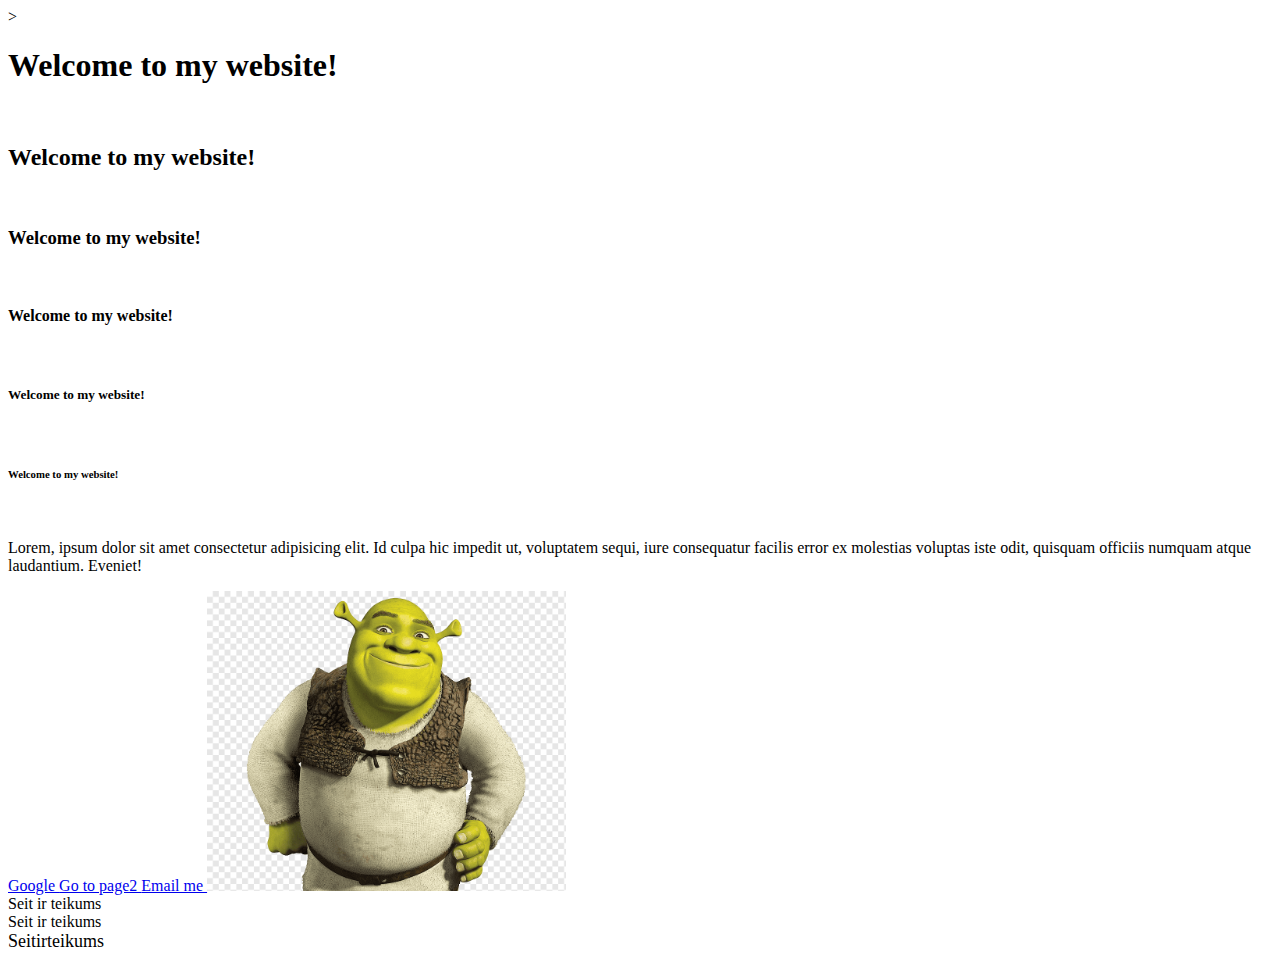
==== more.html @ 6749608f "added some files" ====
<!DOCTYPE html>
<html lang="en">

<head>
    <meta charset="UTF-8">
    <meta http-equiv="X-UA-Compatible" content="IE=edge">
    <meta name="viewport" content="width=device-width, initial-scale=1.0">
    <title>My Website</title>
    <link rel="stylesheet" href="">
</head>

<body>
    <!--This is the best website ever-->>
    
   <h1>Welcome to my website!</h1> <br>
   <h2>Welcome to my website!</h2> <br>
   <h3>Welcome to my website!</h3> <br>
   <h4>Welcome to my website!</h4> <br>
   <h5>Welcome to my website!</h5> <br>
   <h6>Welcome to my website!</h6> <br>
    <p>Lorem, ipsum dolor sit amet consectetur adipisicing elit. Id culpa hic impedit ut, voluptatem sequi, iure consequatur facilis error ex molestias voluptas iste odit, quisquam officiis numquam atque laudantium. Eveniet!</p>
    <a href="https://www.google.com" target="_self" title="This takes you to Google">
        Google
    </a>
    <a href="Page2.html" target="_self" title="This takes you to Page 2">
        Go to page2
    </a>
    <a href="mailto:fake123@gmail.com" target="_self" title="This takes you to Email">
        Email me
    </a>
    <a href="https://en.wikipedia.org/wiki/Shrek">
    <img src="shrek.png" height="300" alt="This is a picture of Shrek" title="Shrek is shrexy">
</a>

<div>Seit ir teikums</div>
<span>Seit ir teikums</span>
<div style="font-size: large;">Seit<span>ir</Span>teikums</div>

</body>

</html>
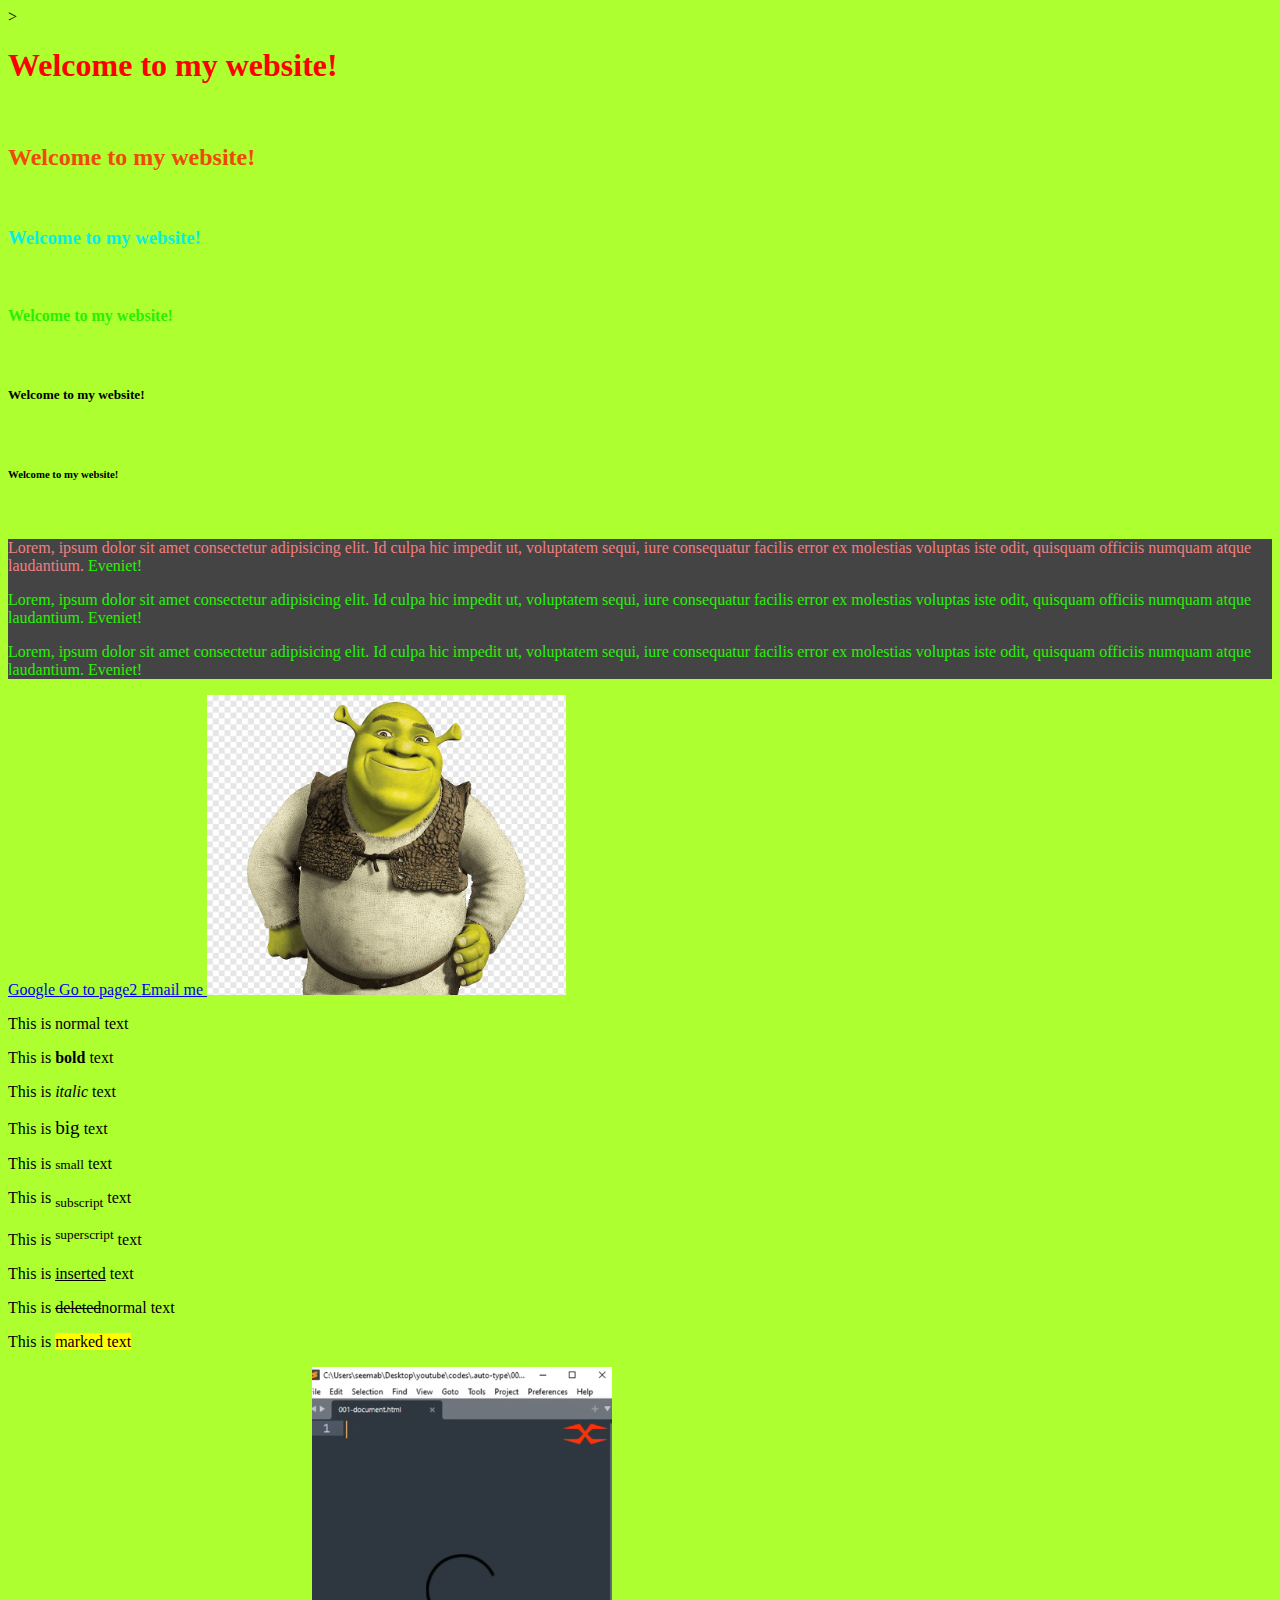
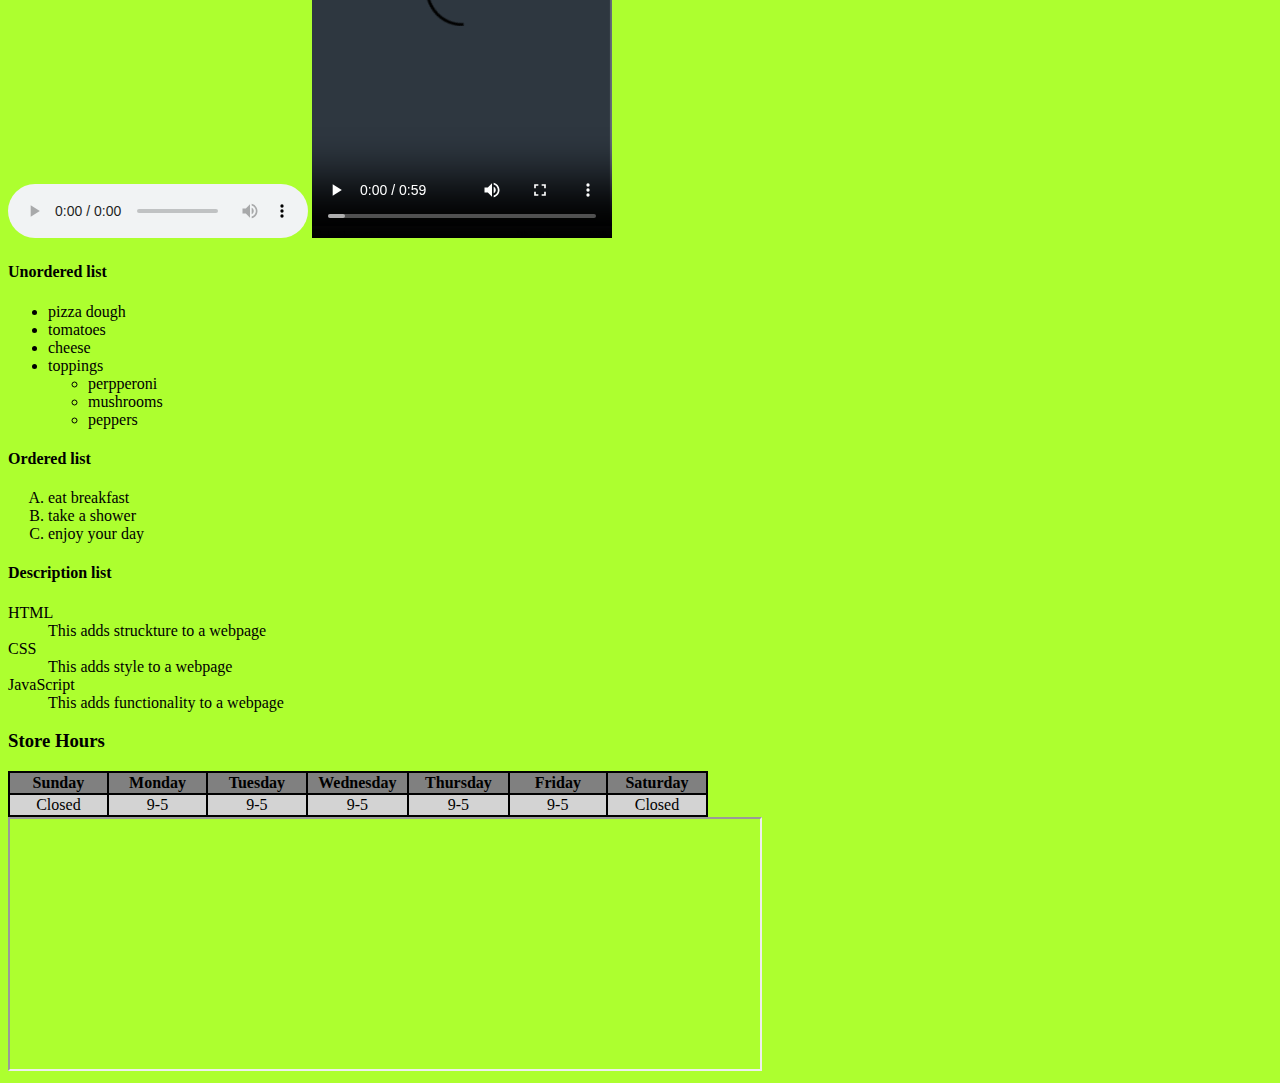
==== commit 3f036261: "mp3, mp4, table, iframe" ====
--- a/more.html
+++ b/more.html
@@ -2,23 +2,40 @@
 <html lang="en">
 
 <head>
-    <meta charset="UTF-8">
+    <meta charset="utf-8">
     <meta http-equiv="X-UA-Compatible" content="IE=edge">
+    <meta http-equiv="refresh" content="30">
+    <meta name="description" content="HTML testing file">
+    <meta name="keywords" content="HTML, testing">
+    <meta name="author" content="themrandray">
     <meta name="viewport" content="width=device-width, initial-scale=1.0">
     <title>My Website</title>
     <link rel="stylesheet" href="">
 </head>
 
-<body>
+<body style="background-color: greenyellow;">
     <!--This is the best website ever-->>
     
-   <h1>Welcome to my website!</h1> <br>
-   <h2>Welcome to my website!</h2> <br>
-   <h3>Welcome to my website!</h3> <br>
-   <h4>Welcome to my website!</h4> <br>
+   <h1 style="color:red">Welcome to my website!</h1> <br>
+   <h2 style="color: rgb(240, 73, 7)">Welcome to my website!</h2> <br>
+   <h3 style="color:rgb(5, 240, 232)">Welcome to my website!</h3> <br>
+   <h4 style="color: #28f005">Welcome to my website!</h4> <br>
    <h5>Welcome to my website!</h5> <br>
    <h6>Welcome to my website!</h6> <br>
-    <p>Lorem, ipsum dolor sit amet consectetur adipisicing elit. Id culpa hic impedit ut, voluptatem sequi, iure consequatur facilis error ex molestias voluptas iste odit, quisquam officiis numquam atque laudantium. Eveniet!</p>
+   
+</body>
+
+    <div style="background-color: #444444;color: #29f006;">
+    <p><span style="color: lightcoral;">Lorem, ipsum dolor sit amet consectetur adipisicing elit. Id culpa hic impedit ut, voluptatem sequi, iure consequatur facilis error ex molestias
+                                                              voluptas iste odit, quisquam officiis numquam atque laudantium.</span> Eveniet!</p>
+                                                             
+    <p>Lorem, ipsum dolor sit amet consectetur adipisicing elit. Id culpa hic impedit ut, voluptatem sequi, iure consequatur facilis error ex molestias
+                                                              voluptas iste odit, quisquam officiis numquam atque laudantium. Eveniet!</p>
+   
+    <p>Lorem, ipsum dolor sit amet consectetur adipisicing elit. Id culpa hic impedit ut, voluptatem sequi, iure consequatur facilis error ex molestias
+                                                              voluptas iste odit, quisquam officiis numquam atque laudantium. Eveniet!</p>
+     </div>
+
     <a href="https://www.google.com" target="_self" title="This takes you to Google">
         Google
     </a>
@@ -32,9 +49,85 @@
     <img src="shrek.png" height="300" alt="This is a picture of Shrek" title="Shrek is shrexy">
 </a>
 
-<div>Seit ir teikums</div>
-<span>Seit ir teikums</span>
-<div style="font-size: large;">Seit<span>ir</Span>teikums</div>
+    <p>This is normal text</p>    
+    <p>This is <b>bold</b> text</p>
+    <p>This is <i>italic</i> text</p>
+    <p>This is <big>big</big> text</p>
+    <p>This is <small>small</small> text</p>
+    <p>This is <sub>subscript</sub> text</p>
+    <p>This is <sup>superscript</sup> text</p>
+    <p>This is <ins>inserted</ins> text</p>
+    <p>This is <del>deleted</del>normal text</p>
+    <p>This is <mark>marked text</mark></p> 
+
+    <audio controls src="Gully Dreams - Hanu Dixit.mp3">
+               <!--autoplay muted loop -->
+               <source src="Gully Dreams - Hanu Dixit.mp3">
+    </audio>
+
+    <video controls src="video.mp4" width="300">
+               <!--autoplay muted loop -->
+        <source src="video.mp4">
+    </video>
+
+<h4>Unordered list</h4>
+<ul>
+    <li>pizza dough</li>
+    <li>tomatoes</li>
+    <li>cheese</li>
+    <li>toppings</li>
+    <ul>
+        <li>perpperoni</li>
+        <li>mushrooms</li>
+        <li>peppers</li>
+    </ul>
+</ul>
+
+<h4>Ordered list</h4>
+<ol type ="A">
+    <li>eat breakfast</li>
+    <li>take a shower</li>
+    <li>enjoy your day</li>
+</ol>
+
+<h4>Description list</h4>
+<dl>
+    <dt>HTML</dt>
+    <dd>This adds struckture to a webpage</dd>
+    <dt>CSS</dt>
+    <dd>This adds style to a webpage</dd>
+    <dt>JavaScript</dt>
+    <dd>This adds functionality to a webpage</dd>
+</dl>
+
+
+<h3>Store Hours</h3>
+
+<table bgcolor="black" width="700">
+    <tr bgcolor="grey">
+        <th width="100">Sunday</th>
+        <th width="100">Monday</th>
+        <th width="100">Tuesday</th>
+        <th width="100">Wednesday</th>
+        <th width="100">Thursday</th>
+        <th width="100">Friday</th>
+        <th width="100">Saturday</th>
+    </tr>
+    <tr bgcolor="lightgrey" align="center">
+        <td>Closed</td>
+        <td>9-5</td>
+        <td>9-5</td>
+        <td>9-5</td>
+        <td>9-5</td>
+        <td>9-5</td>
+        <td>Closed</td>
+    </tr>
+
+</table>
+
+    <iframe src="https://www.bing.com" width="750" height="250">
+
+       <!--  <iframe style="border:0;" src="ad.html" width="200" height="50"> -->
 
 </body>
 
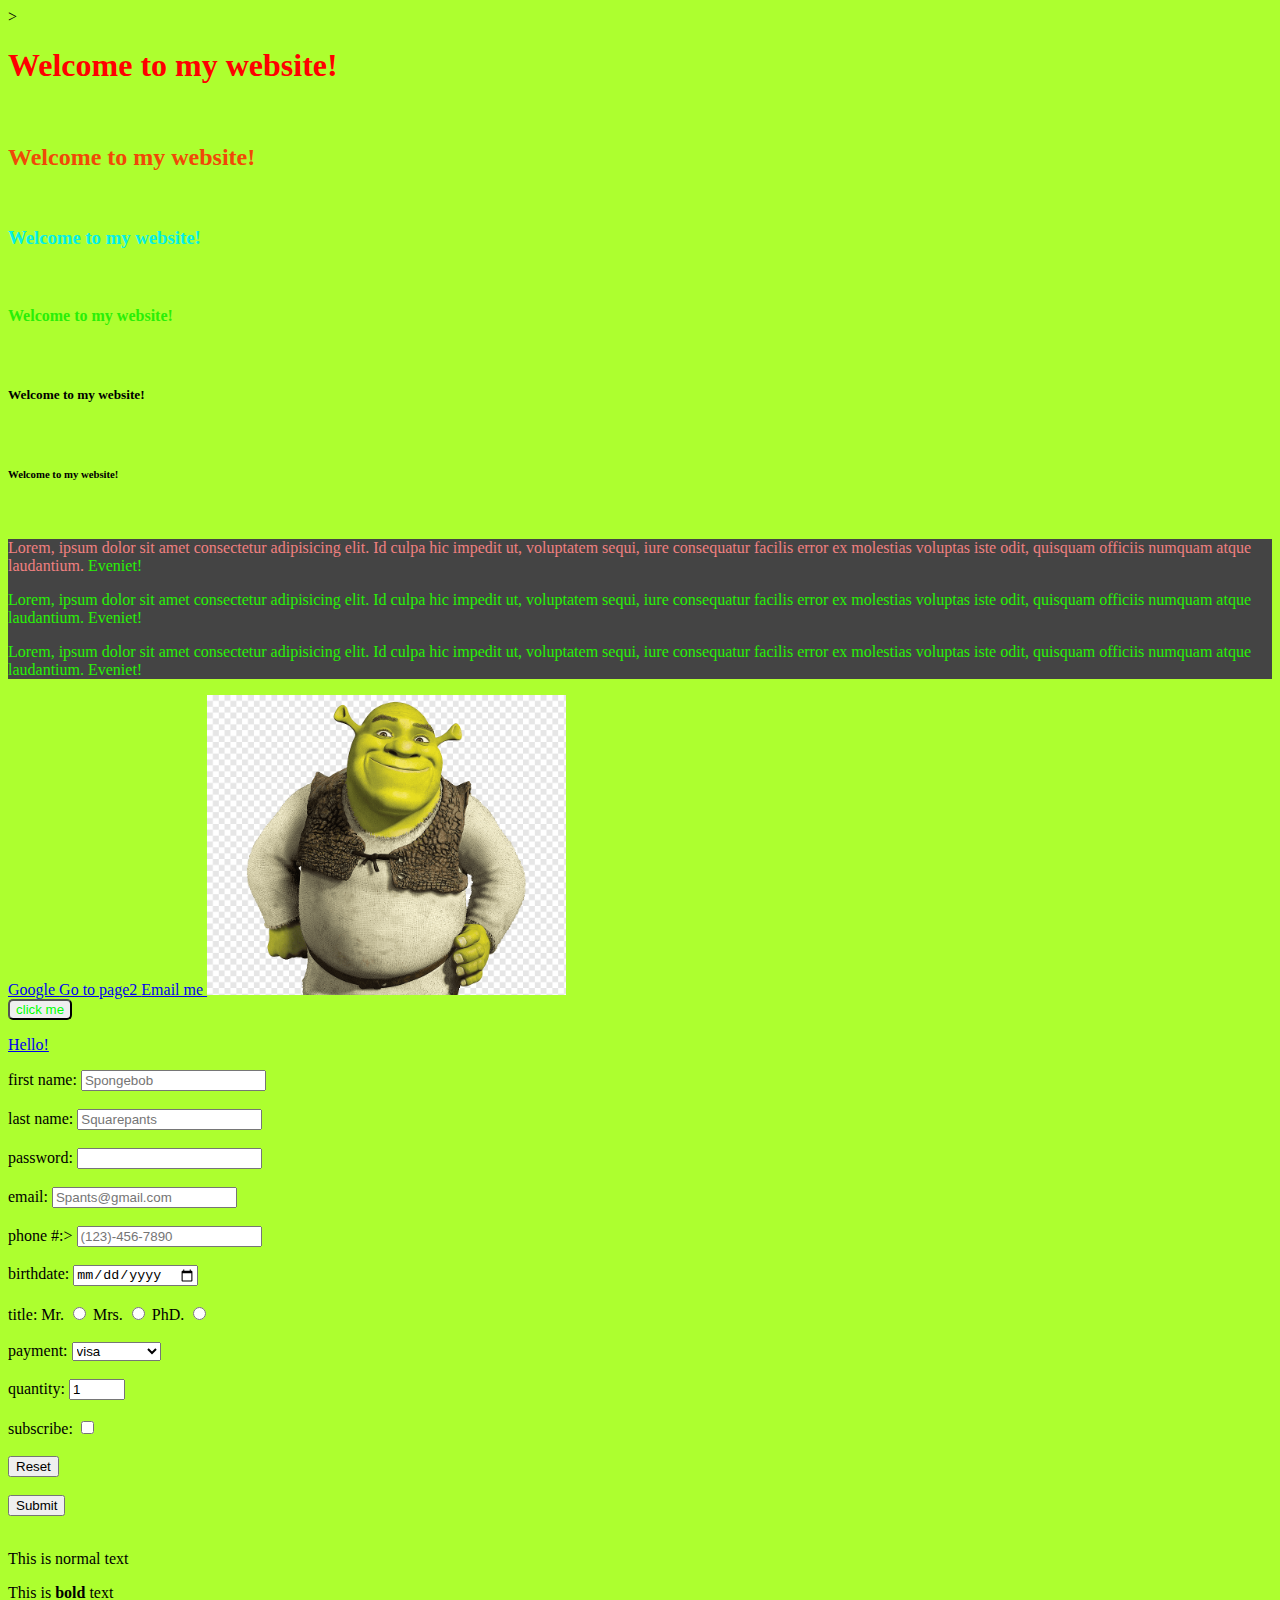
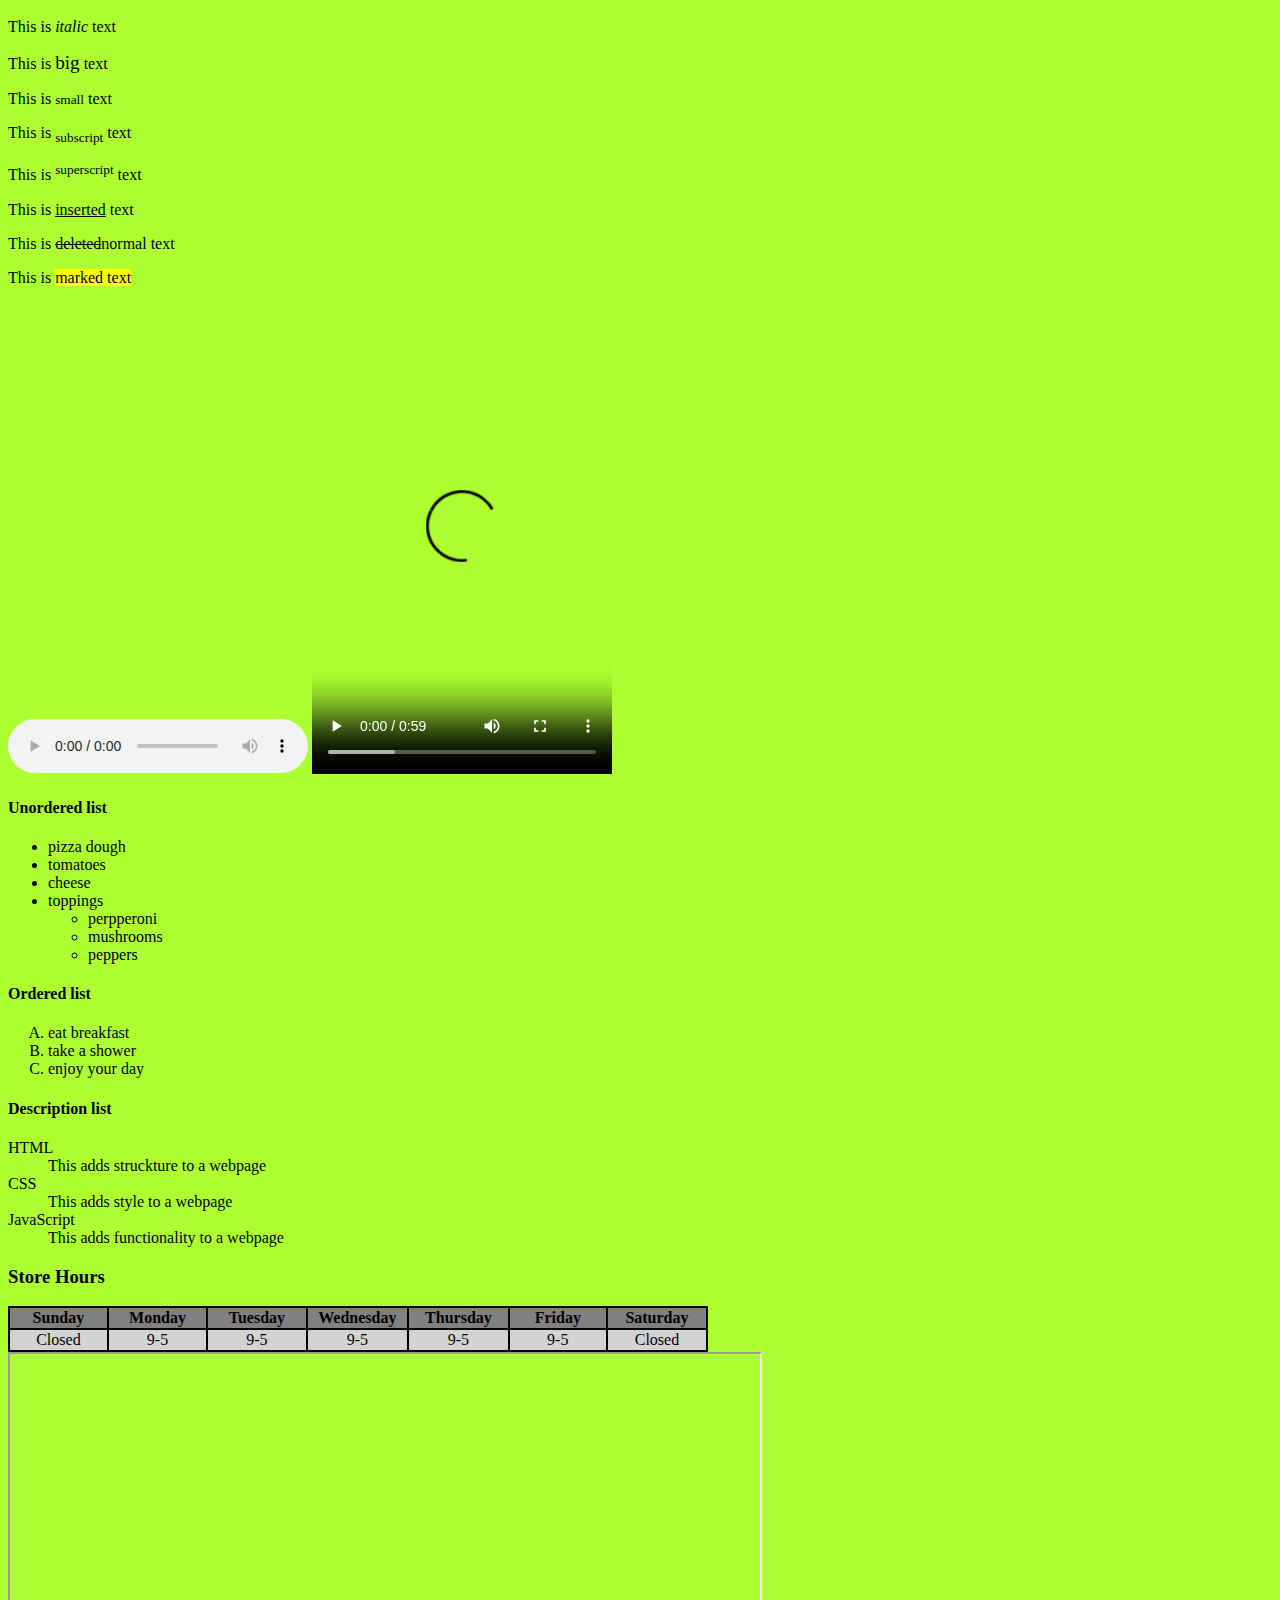
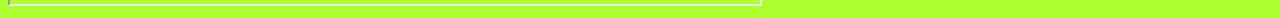
==== commit 074fd347: "labels" ====
--- a/more.html
+++ b/more.html
@@ -48,6 +48,120 @@
     <a href="https://en.wikipedia.org/wiki/Shrek">
     <img src="shrek.png" height="300" alt="This is a picture of Shrek" title="Shrek is shrexy">
 </a>
+
+    <br>
+
+     <a href="https://www.google.com">
+
+        <button onclick="dosomething()" style="background-color: 333333;color:#00ff00;border-radius:5px;">click me</button>
+
+        <p id="test">Hello!</p>
+
+        <script> 
+            function dosomething(){
+                document.getElementById("test").innerHTML = "Goodbye!";
+            }
+        </script>
+
+    </a>
+
+    <form> <!--<form action="action_page.php" method="POST"> {submit secure data gets into file / "GET" is better for search data}-->
+
+        <div>
+            <label for="fname">first name:</label>
+            <input type="text" id="fname" name="fname" placeholder="Spongebob" required> <!--required - boolean atrribute-->
+        </div>
+
+        <br>
+
+        <div>
+            <label for="lname">last name:</label>
+            <input type="text" id="lname" name="lname" placeholder="Squarepants" required>
+        </div>
+
+        <br>
+
+        <div>
+            <label for="pass">password:</label>
+            <input type="password" id="pass" name="pass" maxlength="12" required> 
+        </div>
+
+        <br>
+
+        <div>
+            <label for="email">email:</label>
+            <input type="email" id="email" name="email" placeholder="Spants@gmail.com"> 
+        </div>
+
+        <br>
+
+        <div>
+            <label for="phone">phone #:></label>
+            <input type="tel" id="phone" name="phone" maxlength="12" placeholder="(123)-456-7890"> 
+        </div>
+
+        <br>
+
+        <div>
+            <label for="bdate">birthdate:</label>
+            <input type="date" id="bdate" name="bdate"> 
+        </div>
+
+        <br>
+
+        <div>
+            <label for="title">title:</label>
+
+            <label for="Mr.">Mr.</label>
+            <input type="radio" id="Mr." name="title" value="Mr."> 
+
+            <label for="Mrs.">Mrs.</label>
+            <input type="radio" id="Mrs." name="title" value="Mrs."> 
+
+            <label for="PhD.">PhD.</label>
+            <input type="radio" id="PhD." name="'title" value="PhD.">
+        </div>
+
+        <br>
+
+        <div>
+            <label for="payment">payment:</label>
+                <select id="payment" name="payment">
+                    <option value="visa">visa</option>
+                    <option value="mastercard">mastercard</option>
+                    <option value="giftcard">giftcard</option>
+                </select>
+        </div>
+
+        <br>
+
+        <div>
+            <label for="quantity">quantity:</label>
+            <input type="number" id="quantity" name="quantity" min="0" max="99" value="1"> 
+        </div>
+
+        <br>
+
+        <div>
+            <label for="subscribe">subscribe:</label>
+            <input type="checkbox" id="subscribe" name="subscribe"> 
+        </div>
+
+        <br>
+
+        <div>
+            <input type="Reset">
+        </div>
+
+        <br>
+
+        <div>
+            <input type="Submit">
+        </div>
+
+        <br>
+
+    </form>
 
     <p>This is normal text</p>    
     <p>This is <b>bold</b> text</p>
@@ -129,6 +243,8 @@
 
        <!--  <iframe style="border:0;" src="ad.html" width="200" height="50"> -->
 
+    
+
 </body>
 
 </html>